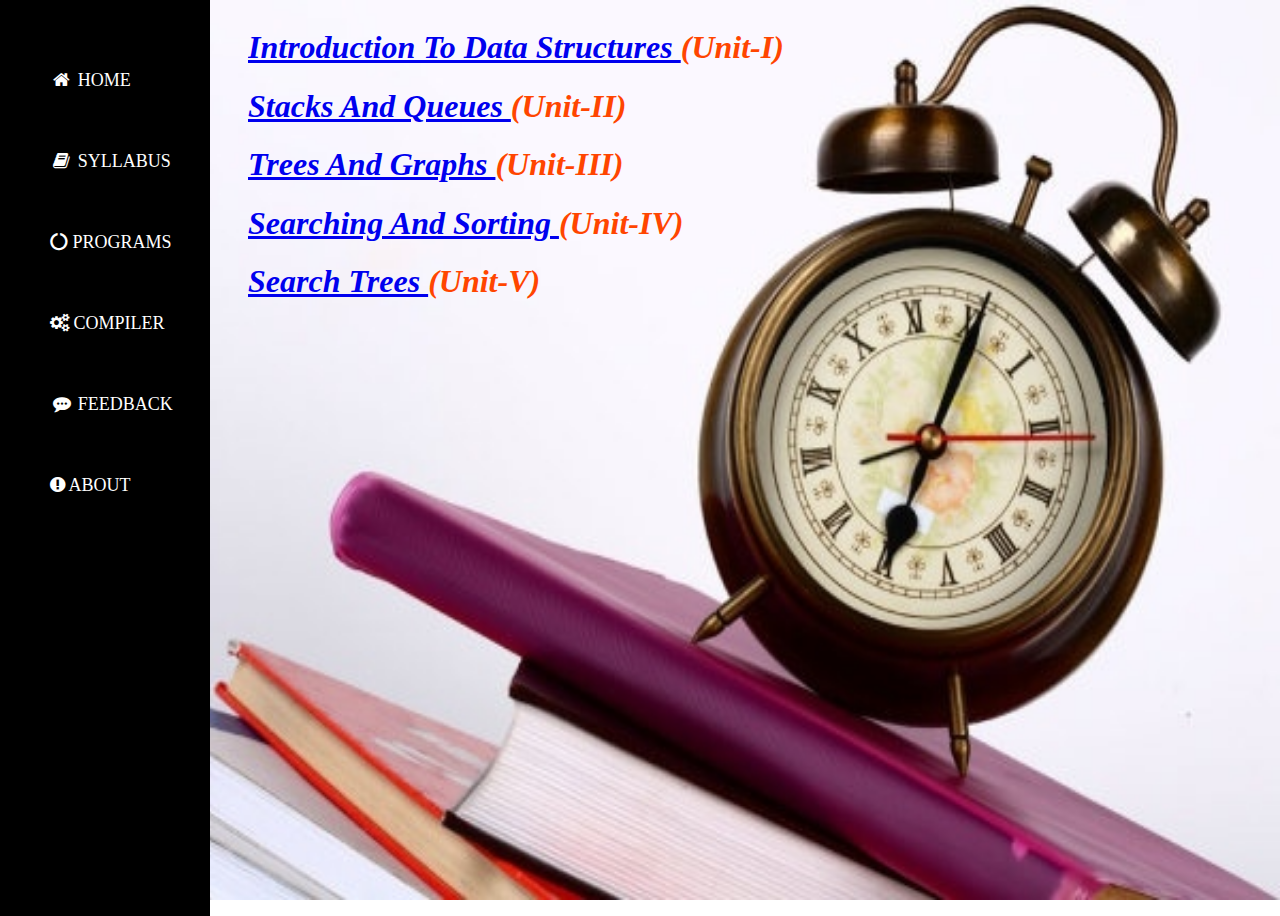
==== 3.html @ 9d4fc2f3 "Add files via upload" ====
<!DOCTYPE html>
<link rel="shortcut icon" href="dsicon.png" type="image/x-icon"/>
<title> DS</title>

<html lang="en">
    <meta name="viewport" content="width=device-width, initial-scale=1">
<link rel="stylesheet" href="https://cdnjs.cloudflare.com/ajax/libs/font-awesome/4.7.0/css/font-awesome.min.css">
    <head>
        <meta charset="UTF-8">
        <link rel="stylesheet" href="styles1.css">
    </head>
    <body>
        <!DOCTYPE html>
        <html lang="en">
            <head>
                <meta charset="UTF-8">
                <link rel="stylesheet" href="styles1.css">
            </head>
            <body>
                <div class="side-navbar">
               
             
                    <a href="home.html"><i class="fa fa-fw fa-home"></i> Home</a>
                    <a href="3.html"><i class="fa fa-fw fa-book"></i> Syllabus</a>
                    <a href="Programs.html"><i class="fa fa-circle-o-notch"></i> programs</a>
                    <a href="compiler.html"><i class="fa fa-cogs"></i> compiler</a>
                    <a href="https://forms.office.com/Pages/ResponsePage.aspx?id=DQSIkWdsW0yxEjajBLZtrQAAAAAAAAAAAAMAADO5Py1URDZQUlVCV1k0WTZHTVlENFBJOE1NUlZCVi4u"><i class="fa fa-fw fa-commenting"></i> feedback</a>
                    <a href="dsabout.html"><i class="fa fa-exclamation-circle"></i> about</a>
           
            </div>
            <div class="content-area">
                <div class="wrapper">
                    <div id="home" class="banner">
                        <div class="text-content">
                          
                           
                        <style>
                            img {
                              border-radius: 50%;
                            }
                            </style>
                            </head>
                            <body>
                            
                            
                               <large>
                                
                                <i>    <h1> <a href="DS unit-1 complete notes.pdf"> Introduction To Data Structures <a style="color: orangered">(Unit-I)</a></h1></i>
                                    
                                    
                               
                            
                                 <i>  <h1>  <a href="DS UNIT II Notes.pdf">Stacks And Queues  <a style="color: orangered">(Unit-II)</a></h1></i>
                                    
                                  <i>  <h1> <a href="unit 3 Trees and Graphs.pdf">Trees And Graphs  <a style="color: orangered">(Unit-III)</a></h1></i>
                                        
                                  <i>  <h1> <a href="ece1st.html">Searching And Sorting  <a style="color: orangered">(Unit-IV)</a></h1></i>
                                        
                                  <i> <h1> <a href="ece1st.html">Search Trees  <a style="color:orangered">(Unit-V)</a></h1></i>
                                    
                              </large>
                            
                        </div>
                    </div>
                   
                    
                      
                            </div>
                          
                   </div>
                    </div>
                </div>
            </div>
            <style>
                body{
                   background-image:url(syllabusback.jpg);
                   background-color:none;
                   background-repeat: no-repeat;
             background-attachment: fixed;
             background-size: 100% 100%;
               }
               </style>
    </body>
</html>
---- styles1.css ----
body{
    font-family: poppins;
}
.wrapper{
    width: 1100px;
    margin: 0 auto;
}
.banner{
    height: 100vh;
    width: 100%;
    overflow: hidden;
    background-image: 
    -webkit-background-size:cover;
    background-size: cover;
    background-position: center center;
}
.about-area,
.programs-area,
.feedback-area,
.compiler-area{
    height: 100vh;
}
.text-content h2{
    text-transform: uppercase;
    text-align: center;
    padding-top: 20%;
    font-size: 90px;
    margin: 0;
    color: #fff;
    text-shadow: 0 5px 10px #000;
}
.side-navbar{
    height: 100%;
    width: 210px;
    position: fixed;
    z-index: 1;
    top: 0;
    left: 0;
    background-color: black;
    overflow-x: hidden;
    padding-top: 20px;
}
.side-navbar a{
    padding: 50px 10px 10px 50px;
    text-decoration: blueviolet;
    font-size: 18px;
    display: block;
    text-transform: uppercase;
    color: #fff;
}
.side-navbar a:hover{
    color: deeppink;
}
.content-area{
    margin-left: 230px;
    padding: 0 10px;
}
#about{
    background-color: white;
}
#programs{

    background-color: none;

}
#feedback{
    background-color:white;
}
#compiler{
    background-color:white;
}
html{
    scroll-behavior: smooth;
}
---- styles1.css ----
body{
    font-family: poppins;
}
.wrapper{
    width: 1100px;
    margin: 0 auto;
}
.banner{
    height: 100vh;
    width: 100%;
    overflow: hidden;
    background-image: 
    -webkit-background-size:cover;
    background-size: cover;
    background-position: center center;
}
.about-area,
.programs-area,
.feedback-area,
.compiler-area{
    height: 100vh;
}
.text-content h2{
    text-transform: uppercase;
    text-align: center;
    padding-top: 20%;
    font-size: 90px;
    margin: 0;
    color: #fff;
    text-shadow: 0 5px 10px #000;
}
.side-navbar{
    height: 100%;
    width: 210px;
    position: fixed;
    z-index: 1;
    top: 0;
    left: 0;
    background-color: black;
    overflow-x: hidden;
    padding-top: 20px;
}
.side-navbar a{
    padding: 50px 10px 10px 50px;
    text-decoration: blueviolet;
    font-size: 18px;
    display: block;
    text-transform: uppercase;
    color: #fff;
}
.side-navbar a:hover{
    color: deeppink;
}
.content-area{
    margin-left: 230px;
    padding: 0 10px;
}
#about{
    background-color: white;
}
#programs{

    background-color: none;

}
#feedback{
    background-color:white;
}
#compiler{
    background-color:white;
}
html{
    scroll-behavior: smooth;
}
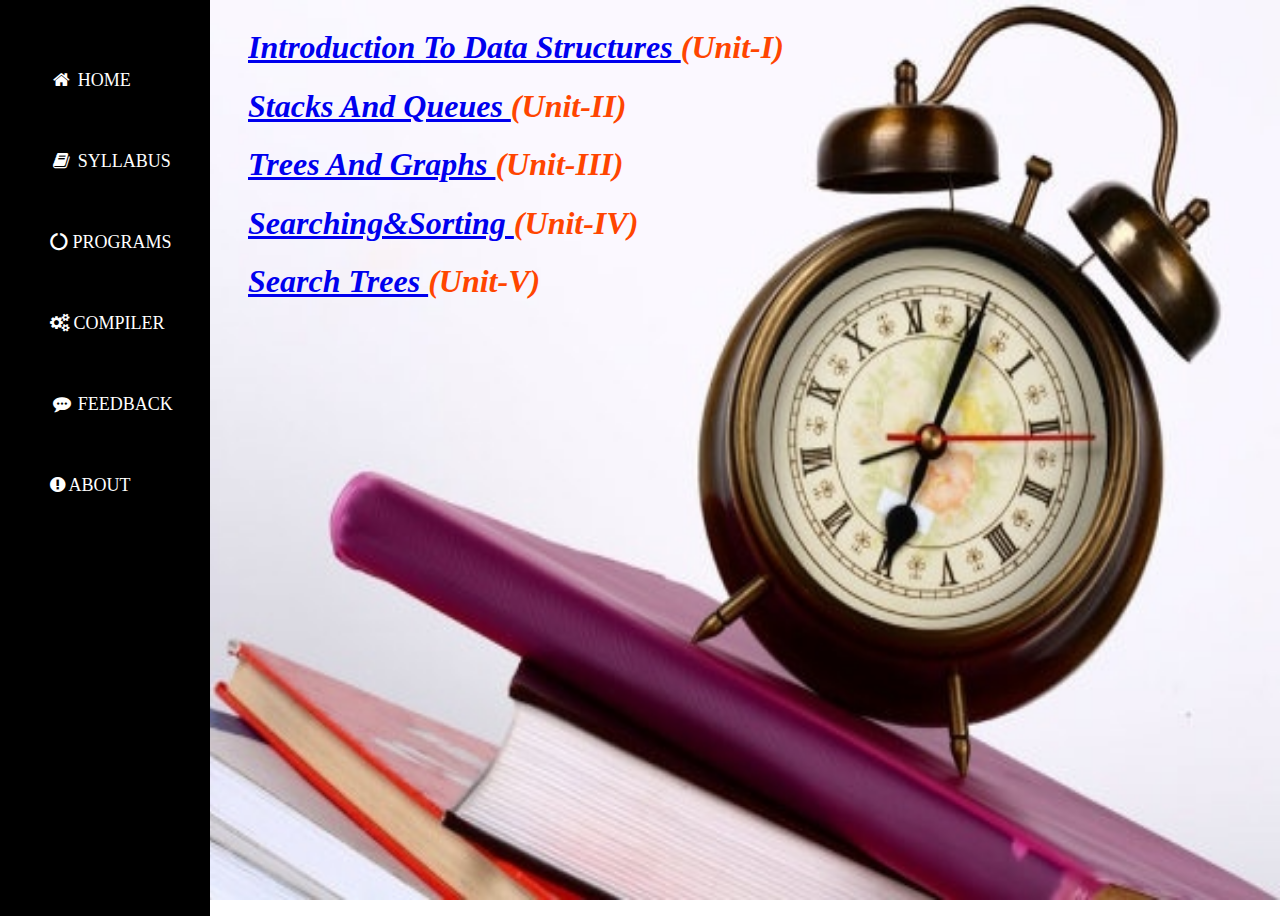
==== commit 2642c531: "Update 3.html" ====
--- a/3.html
+++ b/3.html
@@ -54,9 +54,9 @@
                                     
                                   <i>  <h1> <a href="unit 3 Trees and Graphs.pdf">Trees And Graphs  <a style="color: orangered">(Unit-III)</a></h1></i>
                                         
-                                  <i>  <h1> <a href="ece1st.html">Searching And Sorting  <a style="color: orangered">(Unit-IV)</a></h1></i>
+                                  <i>  <h1> <a href="Unit IV DS.pdf"> Searching&Sorting <a style="color: orangered">(Unit-IV)</a></h1></i>
                                         
-                                  <i> <h1> <a href="ece1st.html">Search Trees  <a style="color:orangered">(Unit-V)</a></h1></i>
+                                  <i> <h1> <a href="unit5.pdf">Search Trees  <a style="color:orangered">(Unit-V)</a></h1></i>
                                     
                               </large>
                             
@@ -81,4 +81,4 @@
                }
                </style>
     </body>
-</html>+</html>
